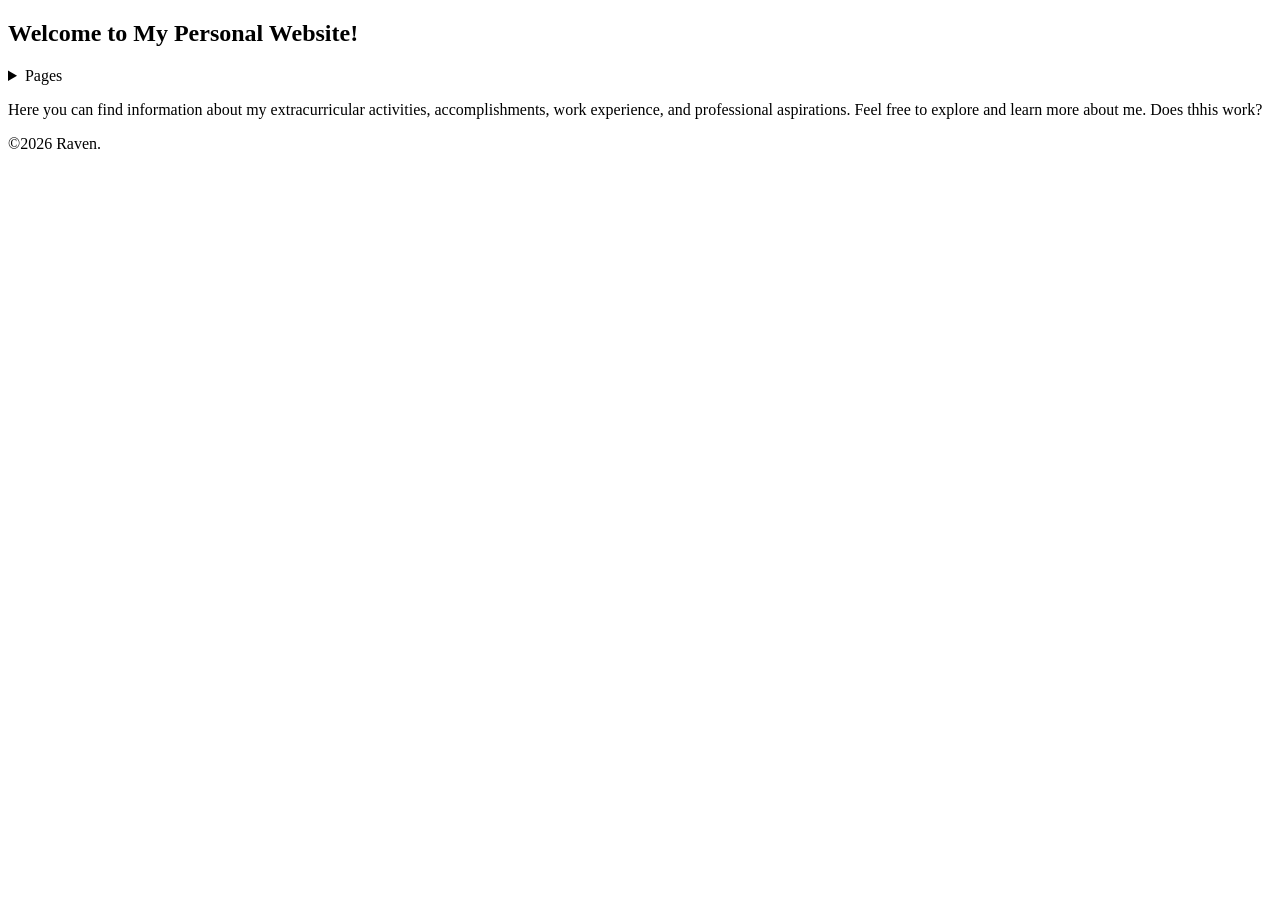
==== Index.HTML @ 93f8343a "first commit" ====
<!DOCTYPE html>
<html lang="en">
<head>
    <meta charset="UTF-8">
    <meta name="viewport" content="width=device-width, initial-scale=1.0">
    <title>Home</title>
    <link rel="stylesheet" href="styles.css">
</head>
<body>
    <section>
        <header>
            <h1>
                Welcome to My Personal Website!
            </h1>
             <details>
       <summary>
                Pages
       </summary>
        <nav>
                    <ul>
                        <li>Home</li>
                        <li>Extracurricular Activities</li>
                        <li>Accomplishments</li>
                        <li>Work Experience</li>
                        <li>Professional Aspirations</li>
                    </ul>
                </nav>
    </details>
        </header>
        <main>
            <article>
                <p>
                    Here you can find information about my extracurricular activities, accomplishments, work experience, and professional aspirations. Feel free to explore and learn more about me.
                    Does thhis work?
                </p>
            </article>
        </main>
    </section>
<footer>
    &copy;2026 Raven.
</footer>
</body>
</html>
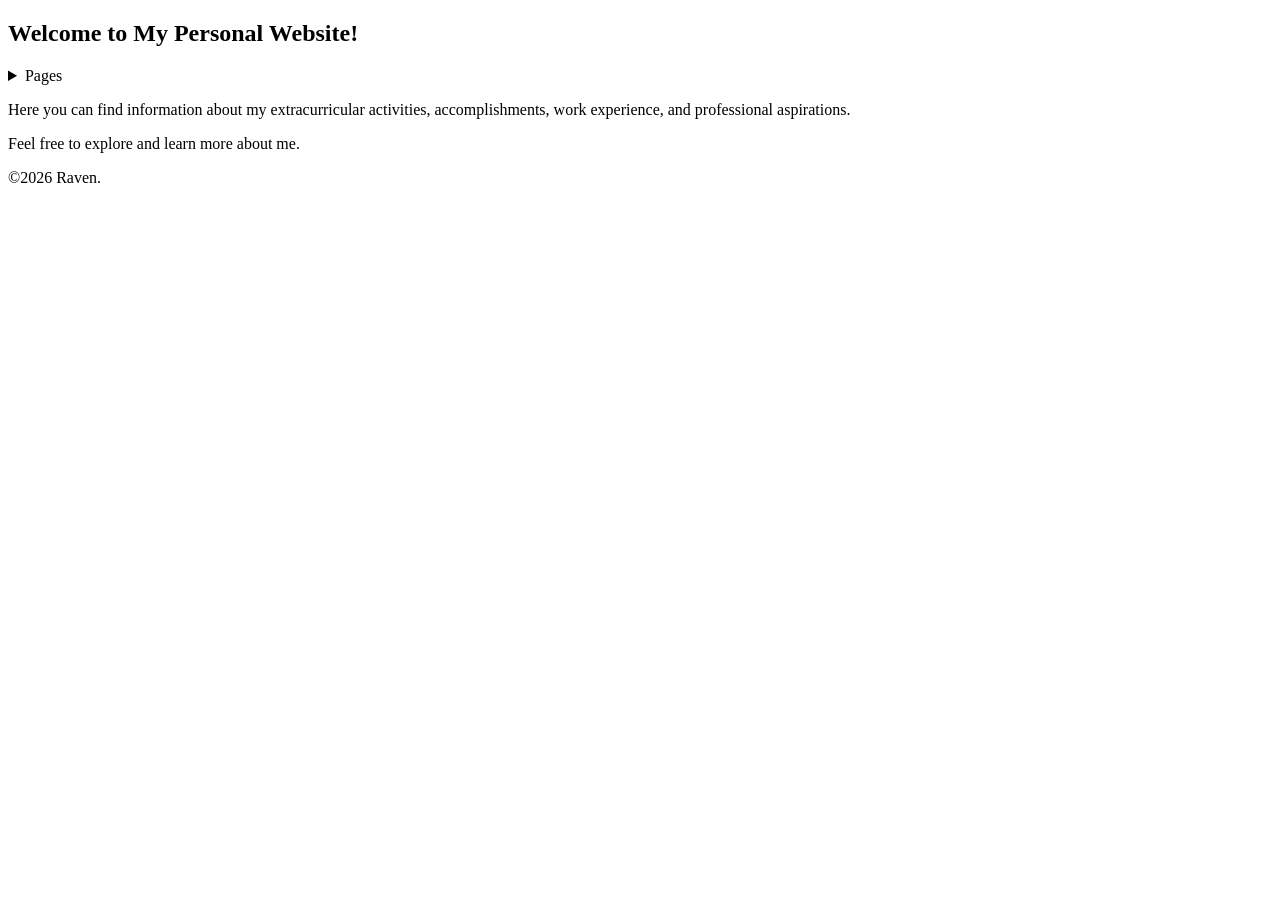
==== commit f1d25ebb: "I added stuff" ====
--- a/Index.HTML
+++ b/Index.HTML
@@ -12,28 +12,35 @@
             <h1>
                 Welcome to My Personal Website!
             </h1>
-             <details>
+    <details>
        <summary>
                 Pages
        </summary>
         <nav>
-                    <ul>
-                        <li>Home</li>
-                        <li>Extracurricular Activities</li>
-                        <li>Accomplishments</li>
-                        <li>Work Experience</li>
-                        <li>Professional Aspirations</li>
-                    </ul>
-                </nav>
+             <ul>
+                <li>
+                   <a href="/Resume-main/index.html">
+                    Home
+                   </a>
+                </li>
+                <li>Extracurricular Activities</li>
+                <li>Accomplishments</li>
+                <li>Work Experience</li>
+                <li>Professional Aspirations</li>
+            </ul>
+        </nav>
     </details>
         </header>
         <main>
             <article>
                 <p>
-                    Here you can find information about my extracurricular activities, accomplishments, work experience, and professional aspirations. Feel free to explore and learn more about me.
-                    Does thhis work?
+                    Here you can find information about my extracurricular activities, accomplishments, work experience, and professional aspirations.
+                    <p>
+                        Feel free to explore and learn more about me.
+                    </p> 
                 </p>
             </article>
+            
         </main>
     </section>
 <footer>
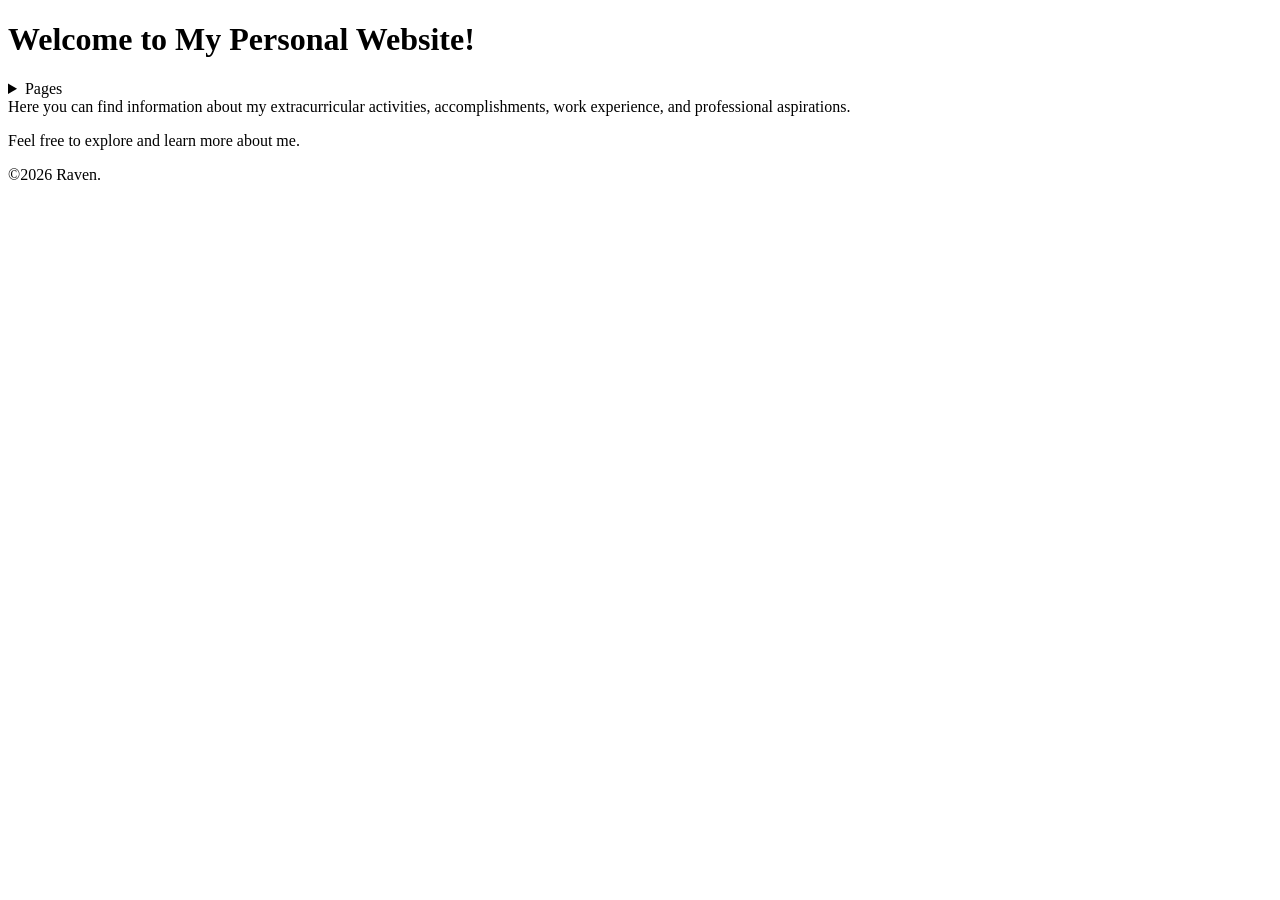
==== commit 14a12274: "yus" ====
--- a/Index.HTML
+++ b/Index.HTML
@@ -7,44 +7,58 @@
     <link rel="stylesheet" href="styles.css">
 </head>
 <body>
-    <section>
-        <header>
-            <h1>
-                Welcome to My Personal Website!
-            </h1>
-    <details>
-       <summary>
+    <header>
+        <h1>
+            Welcome to My Personal Website!
+        </h1>
+        <details>
+            <summary>
                 Pages
-       </summary>
-        <nav>
-             <ul>
-                <li>
-                   <a href="/Resume-main/index.html">
-                    Home
-                   </a>
-                </li>
-                <li>Extracurricular Activities</li>
-                <li>Accomplishments</li>
-                <li>Work Experience</li>
-                <li>Professional Aspirations</li>
-            </ul>
-        </nav>
-    </details>
-        </header>
-        <main>
-            <article>
+            </summary>
+                <nav>
+                    <ul>
+                        <li>
+                            <span>
+                                Home
+                            </span>
+                        </li>
+                        <li>
+                            <a href="extracurricular_activities.html">
+                                Extracurricular Activities
+                            </a>
+                        </li>
+                        <li>
+                            <a href="accomplishments.html">
+                                Accomplishments
+                            </a> 
+                        </li>
+                        <li>
+                            <a href="work_experience.html">
+                                Work Experience
+                            </a> 
+                        </li>
+                        <li>
+                            <a href="professional_aspirations.html">
+                                Professional Aspirations
+                            </a> 
+                        </li>
+                    </ul>
+                </nav>
+        </details>
+    </header>
+    <main>
+        <article>
+            <section>
+                Here you can find information about my extracurricular activities, accomplishments, work experience, and professional aspirations.
                 <p>
-                    Here you can find information about my extracurricular activities, accomplishments, work experience, and professional aspirations.
-                    <p>
-                        Feel free to explore and learn more about me.
-                    </p> 
-                </p>
-            </article>
+                    Feel free to explore and learn more about me.
+                </p> 
+            </section>
+        </article>
             
-        </main>
-    </section>
-<footer>
-    &copy;2026 Raven.
-</footer>
+    </main>
+    <footer>
+        &copy;2026 Raven.
+    </footer>
 </body>
 </html>
